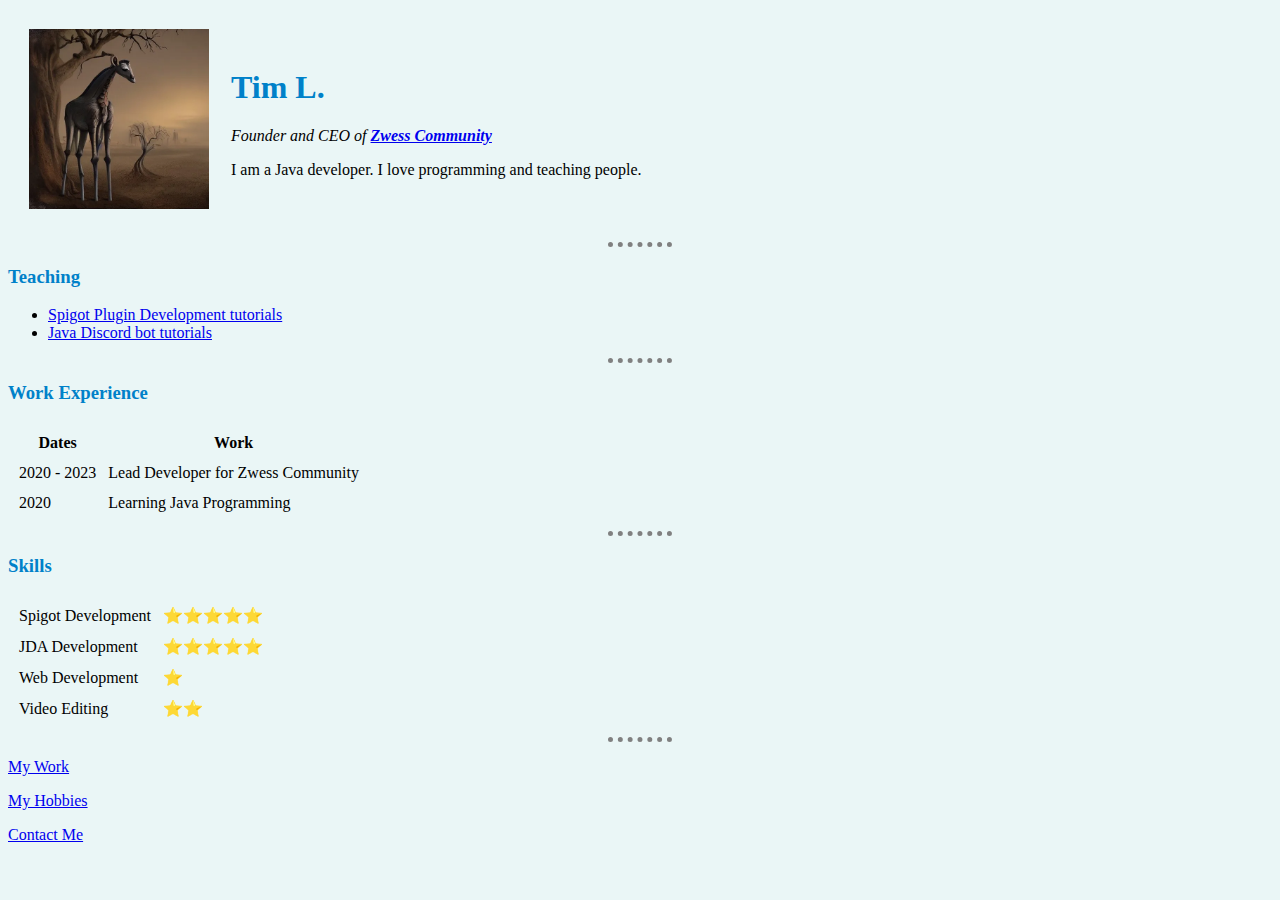
==== index.html @ b17aa997 "Add files via upload" ====
<!DOCTYPE html>
<html lang="en">

<head>
	<meta charset="UTF-8">
	<title>Tim's Personal Website</title>
	<link rel="stylesheet" href="css/styles.css">
</head>

<body>

	<table cellspacing="20">
		<tr>
			<td><img src="images/giraf.png" height="180" alt="profilepicture"></td>
			<td>
				<h1>Tim L.</h1>
				<p><em>Founder and CEO of <strong><a target="_blank" href="https://www.youtube.com/@zwess">Zwess
								Community</a></strong></em></p>
				<p>I am a Java developer. I love programming and teaching people.</p>
			</td>
		</tr>
	</table>

	<hr>

	<h3>Teaching</h3>

	<ul>
		<li><a target="_blank" href="https://www.youtube.com/playlist?list=PL89PJKCGDlnb8OaVI4hDOcIesMcIebtCc">Spigot
				Plugin
				Development tutorials</a></li>
		<li><a target="_blank" href="https://www.youtube.com/playlist?list=PL89PJKCGDlnYqfJc3t-sgH_Z5eiIEAbNZ">Java
				Discord
				bot tutorials</a></li>
	</ul>

	<hr>

	<h3>Work Experience</h3>

	<table cellspacing="10">
		<thead>
			<tr>
				<th>Dates</th>
				<th>Work</th>
			</tr>
		</thead>
		<tbody>
			<tr>
				<td>2020 - 2023</td>
				<td>Lead Developer for Zwess Community</td>
			</tr>
			<tr>
				<td>2020</td>
				<td>Learning Java Programming</td>
			</tr>
		</tbody>
	</table>

	<hr>

	<h3>Skills</h3>

	<table cellspacing="10">
		<tr>
			<td>Spigot Development</td>
			<td>⭐⭐⭐⭐⭐</td>
		</tr>
		<tr>
			<td>JDA Development</td>
			<td>⭐⭐⭐⭐⭐</td>
		</tr>
		<tr>
			<td>Web Development</td>
			<td>⭐</td>
		</tr>
		<tr>
			<td>Video Editing</td>
			<td>⭐⭐</td>
		</tr>
	</table>

	<hr>
	<p><a href="work.html">My Work</a></p>
	<p><a href="hobbies.html">My Hobbies</a></p>
	<p><a href="contact.html">Contact Me</a></p>

</body>

</html>
---- css/styles.css ----
body {
    background-color: #EAF6F6;
}

h1, h3 {
    color: #0081C9;
}

hr {
    border-style: none;
    border-top-style: dotted;
    border-color: gray;
    border-width: 5px;
    width: 5%;
}
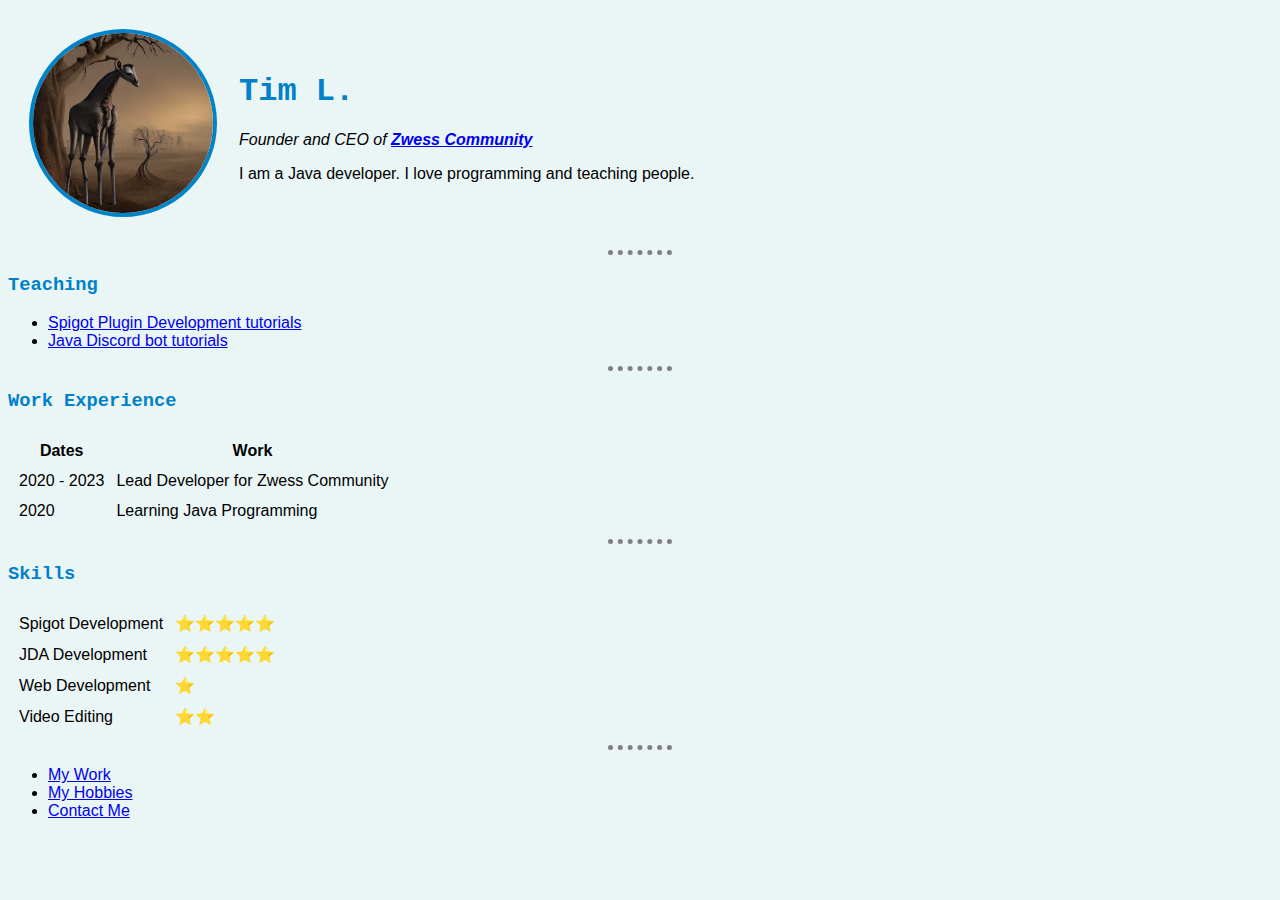
==== commit 281d7d76: "Add files via upload" ====
--- a/index.html
+++ b/index.html
@@ -11,7 +11,7 @@
 
 	<table cellspacing="20">
 		<tr>
-			<td><img src="images/giraf.png" height="180" alt="profilepicture"></td>
+			<td><img id="profile-picture" src="images/giraf.png" alt="profilepicture"></td>
 			<td>
 				<h1>Tim L.</h1>
 				<p><em>Founder and CEO of <strong><a target="_blank" href="https://www.youtube.com/@zwess">Zwess
@@ -81,9 +81,12 @@
 	</table>
 
 	<hr>
-	<p><a href="work.html">My Work</a></p>
-	<p><a href="hobbies.html">My Hobbies</a></p>
-	<p><a href="contact.html">Contact Me</a></p>
+
+	<ul>
+		<li><a href="work.html">My Work</a></li>
+		<li><a href="hobbies.html">My Hobbies</a></li>
+		<li><a href="contact.html">Contact Me</a></li>
+	</ul>
 
 </body>
 
--- a/css/styles.css
+++ b/css/styles.css
@@ -4,6 +4,11 @@
 
 h1, h3 {
     color: #0081C9;
+    font-family: 'Courier New', Courier, monospace;
+}
+
+p, table, ul, form {
+    font-family: sans-serif;
 }
 
 hr {
@@ -12,4 +17,17 @@
     border-color: gray;
     border-width: 5px;
     width: 5%;
+    left: 10px;
+}
+
+img {
+    height: 200px;
+}
+
+#profile-picture {
+    height: 180px;
+    border-radius: 100%;
+    border-style: solid;
+    border-color: #0083c9;
+    border-width: 4px;
 }